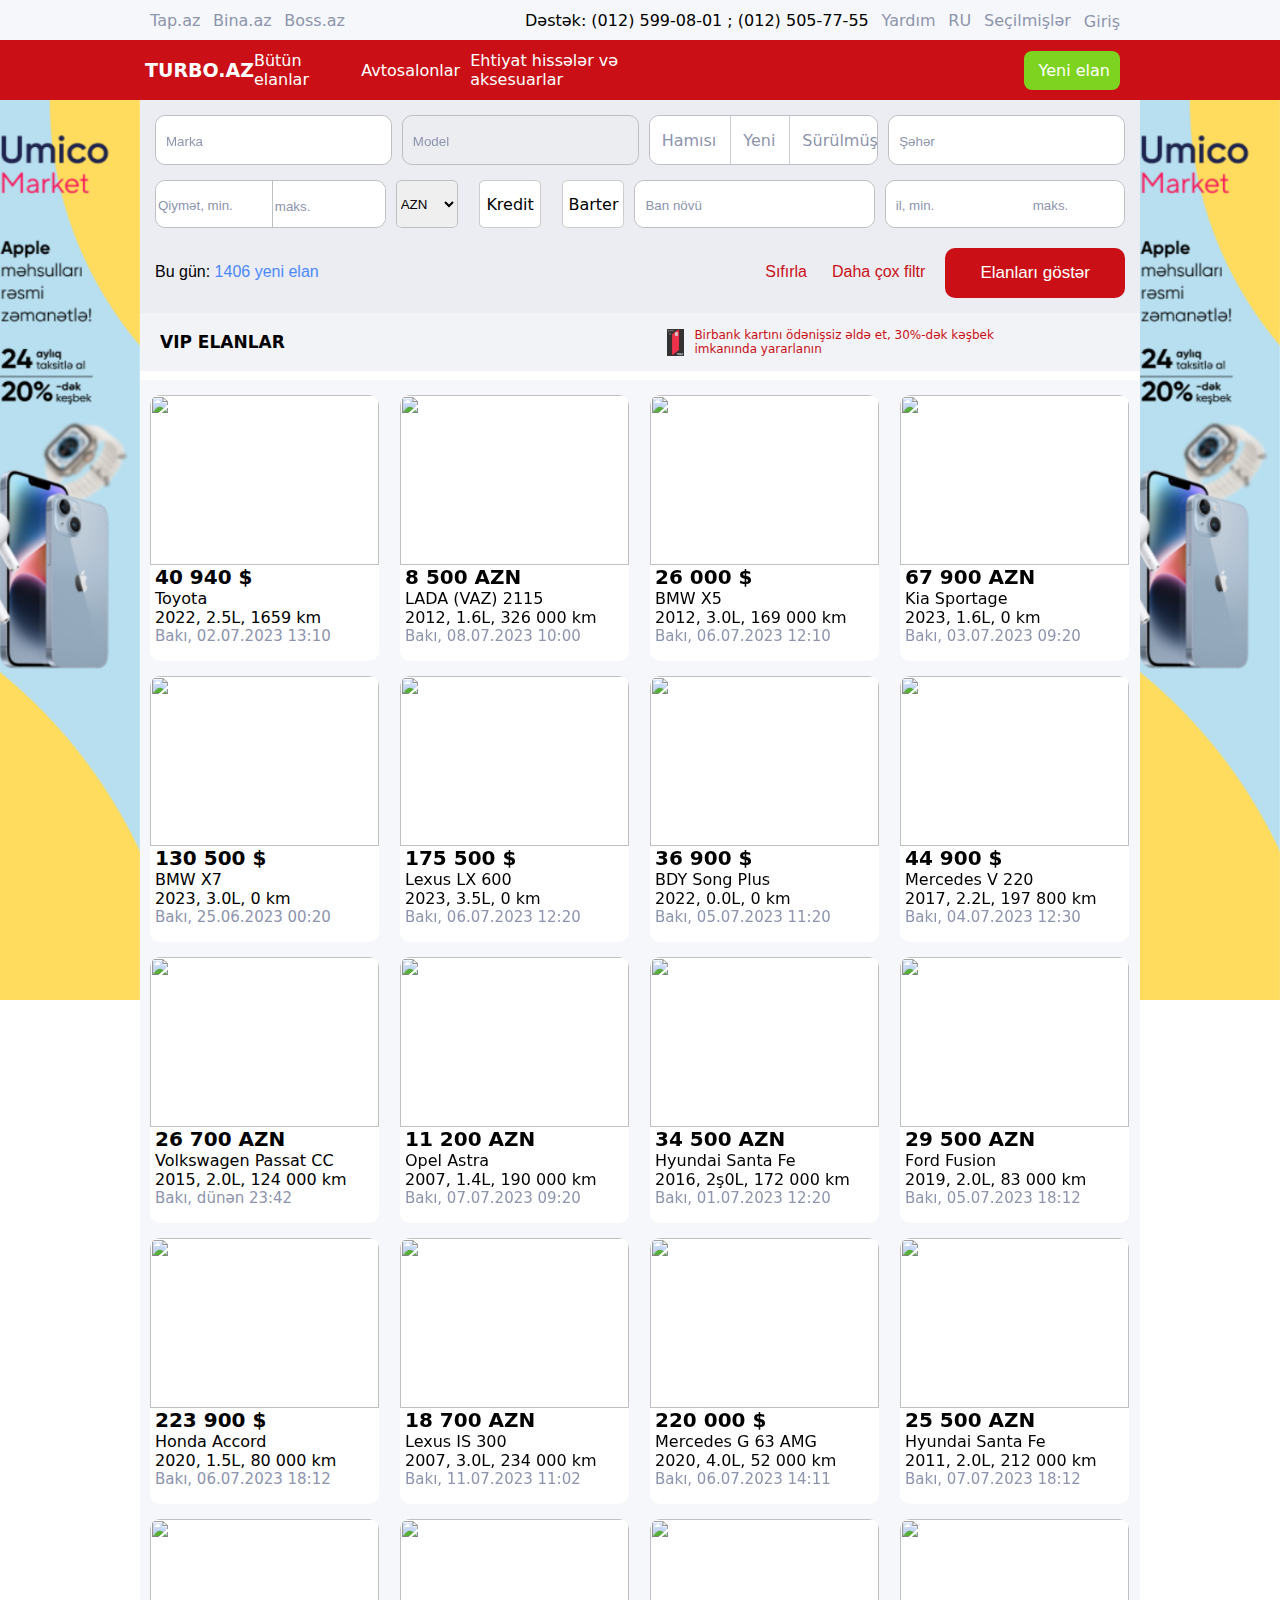
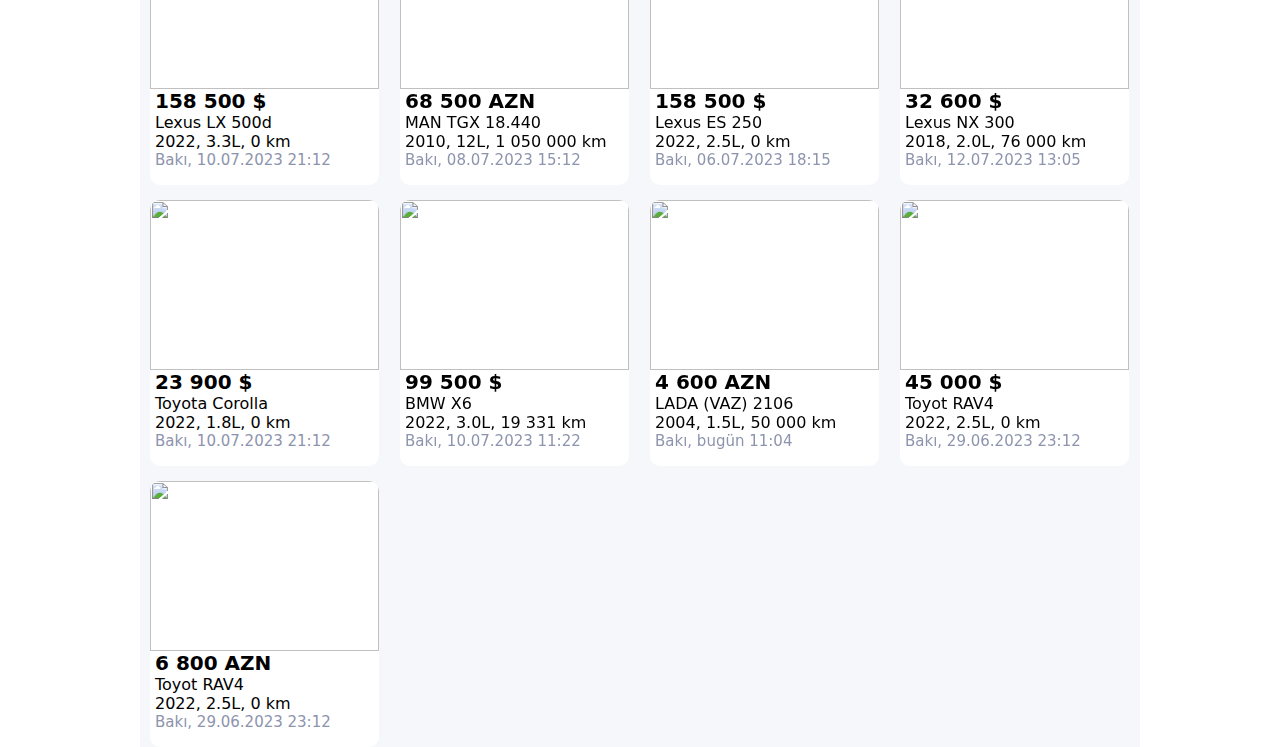
==== index.html @ c39f2442 "Turbo.az marka and model filter" ====
<!DOCTYPE html>
<html lang="en">

<head>
    <meta charset="UTF-8">
    <meta name="viewport" content="width=device-width, initial-scale=1.0">
    <link rel="shortcut icon"
        href="https://turbo.azstatic.com/assets/favicons/favicon-192x192-ad156dea797e1d05604d12bf4c3f9e0285bc9f34429a3306f70a3cd3401a8df9.png"
        type="image/x-icon">
    <link rel="stylesheet" href="css/style.css">
    <script src="https://kit.fontawesome.com/1013833292.js" crossorigin="anonymous"></script>
    <title>Turbo.az</title>
</head>

<body>
    <header>
        <div class="headerContainer">
            <div class="headerLeft">
                <a href="https://tap.az/" target="_blank">
                    <p>Tap.az</p>
                </a>
                <a href="https://bina.az/" target="_blank">
                    <p>Bina.az</p>
                </a>
                <a href="https://boss.az/" target="_blank">
                    <p>Boss.az</p>
                </a>
            </div>

            <div class="headerRight">
                <p>Dəstək: <span class="number">(012) 599-08-01 ; (012) 505-77-55</span> </p>
                <p>Yardım</p>
                <p>RU</p>
                <div class="loveIcon"><a href="secilmisler.html">
                        <i class="fa-solid fa-heart"></i>Seçilmişlər
                    </a></div>
                <div class="girisIcon"><i class="fa-solid fa-circle-user"></i>Giriş</div>
            </div>
        </div>
    </header>
    <nav>
        <div class="navbarContent">
            <div class="navbarContainer">
                <div class="navbarLeft">
                    <div>TURBO.AZ</div>
                    <div><a href="#sklet">Bütün elanlar</a></div>
                    <div><a href="avtosalon.html">Avtosalonlar</a></div>
                    <div class="mouseover">Ehtiyat hissələr və aksesuarlar</div>
                    <div class="text">
                        <ul>
                            <li>Aksesuarlar</li>
                            <li>Audio və video texnika</li>
                            <li>Avtokosmetika və avtokimya</li>
                            <li>Ehtiyat hissələri</li>
                            <li>GPS naviqatorlar</li>
                            <li>Qeydiyyat nişanları</li>
                            <li>Siqanalizasiyalar</li>
                            <li>Videoqeydiyyatçılar</li>
                            <li>Şinlər, disklər və təkərlər</li>
                            <li>Digər</li>
                        </ul>
                    </div>
                </div>

                <div class="navbarRight">
                    <div class="buttonNav"><i class="fa-solid fa-circle-plus"></i></i> Yeni elan</div>
                </div>
            </div>
        </div>
    </nav>

    <section id="sklet">
        <div class="reklam"></div>
        <div class="container">
            <div class="filterContent">
                <div class="selectAll">
                    <div class="selectTop">
                        <div class="marka eyni">
                            <input id="search1" type="text" placeholder="Marka">
                        </div>
                        <div class="markaText none">
                            <!-- <ul>
                                <li class="sifirla"><i class="fa-solid fa-xmark"></i> Sıfırla</li>
                                <li></li>
                            </ul> -->
                        </div>

                        <div class="model eyni">
                            <input id="search2" type="text" placeholder="Model" disabled>
                        </div>
                        <div class="modelText none">
                        
                        </div>

                        <div class="radio" style="display: flex;">
                            <!-- <input id="name" type="radio" name="isi"> -->
                            <div class="hamisi">
                                <p>Hamısı</p>
                            </div>
                            <!-- <input id="name" type="radio" name="isi">   -->
                            <div class="hamisi">
                                <p>Yeni</p>
                            </div>
                            <!-- <input id="name" type="radio" name="isi"> -->
                            <div class="hamisi">
                                <p>Sürülmüş</p>
                            </div>
                        </div>
                        <div class="seher eyni">
                            <input type="text" placeholder="Şəhər">
                        </div>
                    </div>
                    <div class="selectCenter">
                        <div class="minMax">
                            <div class="min"><input type="text" placeholder="Qiymət, min."></div>
                            <div class="max"><input type="text" placeholder="maks."></div>
                        </div>
                        <div class="valutakreditBarter">
                            <div class="valuta">
                                <select class="elmir" name="" id="">
                                    <option  value="">AZN</option>
                                    <option value="">USD</option>
                                    <option value="">EUR</option>
                                </select>
                            </div>
                            <div class="oxsar kredit">Kredit</div>
                            <div class="oxsar barter">Barter</div>
                        </div>
                        <div class="banNovu"><input type="text" placeholder="Ban növü"></div>
                        <div class="ilMinMax">
                            <div class="ilMin"><input type="text" placeholder="il, min."></div>
                            <div class="ilMax"><input type="text" placeholder="maks."></div>
                        </div>
                    </div>
                    <div class="selectBottom">
                        <div class="yeniElan"><span>Bu gün:</span><span> 1406 yeni elan</span></div>
                        <div class="bottomElantn">
                            <p>Sıfırla</p>
                            <p>Daha çox filtr <i class="fa-solid fa-chevron-down"></i></p>
                            <button id="elanlariGoster">Elanları göstər</button>
                        </div>
                    </div>
                </div>
                <div class="vipElanlar">
                    <div class="vip">
                        <div>
                            <p>VIP ELANLAR</p>
                        </div>
                        <div class="imgText">
                            <div class="imgCart"><img src="images/kapital.png"></div>
                            <div style="width: 80%;">
                                <p>Birbank kartını ödənişsiz əldə et, 30%-dək kəşbek imkanında yararlanın</p>
                            </div>
                        </div>

                    </div>
                </div>
            </div>
            <div class="allcart">
                <!-- <div class="cart">
                    <div class="image">
                        <img src="https://turbo.azstatic.com/uploads/f460x343/2023%2F07%2F02%2F12%2F58%2F21%2F560a053c-b607-4384-a295-b2a5529cba09%2F98982_hODZgiHJFU6lcmDit43oWw.jpg" alt="">
                        <div class="ismixan"><div class="likebutton"><i class="fa-solid fa-heart"></i></div></div>
                    </div>
                    <h3>40 940 $</h3>
                    <p>Toyota Camry</p>
                    <p>2022, 2.5L, 1659 km</p>
                    <span>Bakı, 02.07.2023 13:10</span>
                </div> -->
            </div>
        </div>
        <div class="reklam"></div>
    </section>

    <script src="javascript/javascript.js"></script>
    <script src="javascript/filter.js"></script>
</body>

</html>
---- css/style.css ----
body {
    margin: 0;
    padding: 0;
    box-sizing: border-box;
}

html {
    scroll-behavior: smooth;
}


/*<---------------HEADER----------------->*/


header {
    height: 40px;
    width: 100%;
    background-color: #F6F7FA;
}

.headerContainer {
    display: flex;
    justify-content: space-between;
    height: 40px;
    width: 990px;
    margin: auto;
}

/*<---------------HEADER LEFT----------------->*/
.headerLeft {
    height: 40px;
    width: 200px;
    display: flex;
    justify-content: space-between;
    align-items: center;
}

.headerLeft a {
    font-size: 16px;
    text-decoration: none;
    color: #8D94AD;
    font-family: system-ui, -apple-system, BlinkMacSystemFont, 'Segoe UI', Roboto, Oxygen, Ubuntu, Cantarell, 'Open Sans', 'Helvetica Neue', sans-serif;
}

.headerLeft a:hover {
    color: red;
}

/*<---------------HEADER RIGHT----------------->*/

.headerRight {
    display: flex;
    justify-content: space-between;
    align-items: center;
    height: 40px;
    width: 600px;
    margin-right: 15px;
}

.headerRight p {
    color: #8D94AD;
    cursor: pointer;
    font-family: system-ui, -apple-system, BlinkMacSystemFont, 'Segoe UI', Roboto, Oxygen, Ubuntu, Cantarell, 'Open Sans', 'Helvetica Neue', sans-serif;
}

.headerRight p:nth-child(1) {
    color: black;
}

.number:hover {
    color: red;
}

.headerRight p:hover {
    color: red;
}

.loveIcon i {
    margin-right: 5px;
}

.loveIcon {
    color: #8D94AD;
    cursor: pointer;
    font-family: system-ui, -apple-system, BlinkMacSystemFont, 'Segoe UI', Roboto, Oxygen, Ubuntu, Cantarell, 'Open Sans', 'Helvetica Neue', sans-serife;
}

.loveIcon a {
    text-decoration: none;
    color: #8D94AD;
}


.loveIcon a:hover {
    color: red;
}

.girisIcon i {
    margin-right: 5px;
    font-size: 19px;
    margin-top: 5px;
}

.girisIcon {
    color: #8D94AD;
    cursor: pointer;
    font-family: system-ui, -apple-system, BlinkMacSystemFont, 'Segoe UI', Roboto, Oxygen, Ubuntu, Cantarell, 'Open Sans', 'Helvetica Neue', sans-serif;
}

.girisIcon:hover {
    color: red;
}

/*<--------------- NAVBAR ----------------->*/

.navbarContent {
    width: 100%;
    height: 60px;
    background-color: #CA1016;

}

.navbarContainer {
    display: flex;
    justify-content: space-between;
    align-items: center;
    height: 60px;
    width: 990px;
    margin: auto;
    /* background-color: yellow; */
}

/*<--------------- NAVBAR LEFT----------------->*/


.navbarLeft {
    position: relative;
    font-size: 16px;
    color: white;
    font-family: system-ui, -apple-system, BlinkMacSystemFont, 'Segoe UI', Roboto, Oxygen, Ubuntu, Cantarell, 'Open Sans', 'Helvetica Neue', sans-serif;
    display: flex;
    justify-content: space-between;
    align-items: center;
}

.navbarLeft {
    cursor: pointer;
    height: 60px;
    width: 580px;
}

.navbarLeft div:hover {
    color: #cacbd1;
}

.navbarLeft div:nth-child(1) {
    color: white;
}

.navbarLeft div:nth-child(1) {
    font-size: 19px;
    font-weight: 700;
}

/*<--------------- NAVBAR RIGHT----------------->*/


.buttonNav {
    cursor: pointer;
    margin-right: 15px;
    font-family: system-ui, -apple-system, BlinkMacSystemFont, 'Segoe UI', Roboto, Oxygen, Ubuntu, Cantarell, 'Open Sans', 'Helvetica Neue', sans-serif;
    padding: 10px;
    border-radius: 8px;
    color: white;
    background-color: #7ED321;
}

.buttonNav:hover {
    background-color: #6bb918;
    transition: 500ms;
}

.buttonNav i {
    margin-right: 5px;
}


.text {
    z-index: 1;
    background-color: white;
    transition: opacity 0.3s ease;
    display: none;
    left: 360px;
    top: 50px;
    position: absolute;
    height: auto;
    width: 250px;
    border-radius: 10px;

}

.mouseover {
    padding: 10px;
}


.text ul li {
    font-family: system-ui, -apple-system, BlinkMacSystemFont, 'Segoe UI', Roboto, Oxygen, Ubuntu, Cantarell, 'Open Sans', 'Helvetica Neue', sans-serif;
    color: black;
    padding: 8px;
    list-style-type: none;
}

.text ul li:hover {
    background-color: #b0b2bb52;
}

.text ul {
    padding-left: 0px;
}

.container {
    height: auto;
    width: 1000px;
}

#sklet {
    display: flex;
}

.reklam {
    position: sticky;
    top: 0;
    width: 260px;
    height: 100vh;
    background-image: url(/images/reklam5.png);
    background-repeat: no-repeat;
    background-size: cover;
    background-position: center;
}

.filterContent {
    width: 100%;
    height: 270px;
    background-color: #EBEDF3;
}

.reklam img {
    width: 100%;
    height: 100%;
}

.allcart {
    z-index: -1;
    margin-top: 10px;
    background-color: #F6F7FA;
    width: 1000px;
    height: auto;
    display: grid;
    grid-template-columns: repeat(4, 1fr);
    flex-wrap: wrap;

}

.cart {
    margin-left: 10px;
    margin-top: 15px;
    overflow: hidden;
    border-radius: 10px;
    width: 229px;
    height: 266px;
    background-color: aqua;
    position: relative;
    background-color: white;
}

.likebutton {
    position: absolute;
    top: 10px;
    right: 10px;
    width: auto;
    height: auto;
}


.likebutton i {
    font-size: 22px;
    color: white;
    overflow: hidden;
}

.image {
    height: 170px;
    width: 100%;
}

.image img {
    height: 100%;
    width: 100%;
}

.cart h3,
p {
    margin: 0px 0px 0px 5px;
    font-family: system-ui, -apple-system, BlinkMacSystemFont, 'Segoe UI', Roboto, Oxygen, Ubuntu, Cantarell, 'Open Sans', 'Helvetica Neue', sans-serif;
}

.cart h3 {
    font-size: 20px;
}

.cart span {
    font-size: 15px;
    margin-left: 5px;
    color: #8D94AD;
    font-family: system-ui, -apple-system, BlinkMacSystemFont, 'Segoe UI', Roboto, Oxygen, Ubuntu, Cantarell, 'Open Sans', 'Helvetica Neue', sans-serif;
}

.cart:hover {
    box-shadow: 0px -1px 15px 1px rgba(119, 119, 128, 0.279);
    transition: 400ms;
}

.secilmisElan {
    height: 30px;
    width: 1000px;
    background-color: #FFFFFF;
}

.secilmisElan h3 {
    font-family: system-ui, -apple-system, BlinkMacSystemFont, 'Segoe UI', Roboto, Oxygen, Ubuntu, Cantarell, 'Open Sans', 'Helvetica Neue', sans-serif;
    padding-left: 15px;
    font-weight: 500;
}



#likeCartAll {
    display: grid;
    grid-template-columns: repeat(4, 1fr);
}

.turbo a {
    text-decoration: none;
    color: white;
}

.red {
    color: red !important;
}

#likeCartAll svg {
    margin-left: 400px;
    margin-top: 200px;
}

#likeCartAll h5 {
    width: 600px;
    margin-top: 350px;
    margin-left: -390px;
    font-weight: 400;
    font-size: 18px;
    font-family: system-ui, -apple-system, BlinkMacSystemFont, 'Segoe UI', Roboto, Oxygen, Ubuntu, Cantarell, 'Open Sans', 'Helvetica Neue', sans-serif;
}



.navbarLeft a {
    text-decoration: none;
    color: white;
}

.navbarLeft a:hover {
    color: #cacbd1;
}




/* -------------------------> AVTOSALON <-------------------------*/

.avtosalonAll {
    display: grid;
    grid-template-columns: repeat(2, 1fr);
    gap: 15px;
    margin-top: 10px;
}

.avtosalonAll a {
    text-decoration: none;
    color: black;
    font-family: Helvetica, Arial, sans-serif;
}

.contentAvto {
    overflow: hidden;
    display: flex;
    flex-direction: row;
    height: 145px;
    width: 475px;
    background-color: white;
    margin-left: 10px;
    border-radius: 10px;
    box-shadow: 0 0 3px 2px rgba(201, 199, 199, 0.66);
}


.textAllAvto {
    display: flex;
    flex-direction: column;
    width: 330px;
    height: 145px;
}

.imgAvto {
    width: 145px;
    height: 145px;
}

.imgAvto img {
    width: 100%;
    height: 100%;
}

.textAllAvto h1 {
    margin: 5px 0px 0px 10px;
    font-size: 20px;
}

.textAllAvto p {
    font-size: 15px;
    margin-left: 10px;
}

.contentAvto:hover {
    transition: 300ms;
    box-shadow: rgba(255, 0, 0, 0.884) 0px 0px 0px 2px, rgba(255, 0, 0, 0.984) 0px 4px 6px -1px, rgba(255, 0, 0, 0.774) 0px 1px 0px inset;
}

.contentAvto:hover .imgAvto {
    transition: 300ms;
    box-shadow: rgba(255, 0, 0, 0.884) 0px 0px 0px 2px, rgba(255, 0, 0, 0.984) 0px 4px 6px -1px, rgba(255, 0, 0, 0.774) 0px 1px 0px inset;
}

.textAllAvto div i {
    margin-left: 10px;
    font-size: 13px;
    color: rgb(100, 196, 234);

}

.textAllAvto div span {
    margin-left: 5px;
    font-size: 13px;
    color: black;
}

.textAllAvto div {
    margin-top: 8px;
}

.textAllAvto span {
    margin: 15px 0 0 5px;
    font-size: 13px;
    color: rgb(108, 202, 239);

}

.textsAvto {
    width: 330px;
    height: 40px;
}

.textsAvto p {
    font-size: 15px;
}


/* -------------------------> FILTER <-------------------------*/


.selectAll {
    display: flex;
    flex-direction: column;
}

.selectTop {
    display: flex;
    margin: 15px;
    gap: 10px;
    justify-content: space-between;
}


.hamisi {
    height: 48px;
    width: auto;
    background-color: #ffffff;
    color: #8D94AD;
    display: flex;
    justify-content: center;
    align-items: center;
    padding-left: 7px;
    padding-right: 14px;
    cursor: pointer;
    text-align: center;

}

.radio .hamisi:nth-child(2) {
    border-radius: 0px;
    border-left: 1px solid #cacbd1;
    border-right: 1px solid #cacbd1;
}

.radio {
    border-radius: 10px;
    overflow: hidden;
    border: 1px solid rgba(72, 70, 70, 0.274);
}

input::placeholder {
    color: #8D94AD;
}


.eyni {
    height: 48px;
    width: 250px;
    border-radius: 10px;
    overflow: hidden;
}

.eyni input {
    width: 100%;
    height: 100%;
    border: 0;
    outline: none;
    padding-left: 10px;
    cursor: pointer;
}

.markaText {
    width: 242px;
    height: 400px;
    background-color: #fff;
    z-index: 233;
    position: absolute;
    top: 170px;
    border-radius: 10px;
    transition: 1s;
}

.marka {
    position: relative;
    border: 1px solid rgba(72, 70, 70, 0.274);
}

.seher {
    border: 1px solid rgba(72, 70, 70, 0.274);
}

.none {
    display: none;
}

.markaText ul {
    padding: 10px;
    margin: 0;
    list-style-type: none;
    font-size: 18px;
    cursor: pointer;
    font-family: system-ui, -apple-system, BlinkMacSystemFont, 'Segoe UI', Roboto, Oxygen, Ubuntu, Cantarell, 'Open Sans', 'Helvetica Neue', sans-serif;
}

.markaText ul li i {
    color: red;
}

.modelText {
    width: 242px;
    height: 400px;
    background-color: #fff;
    position: absolute;
    z-index: 22;
    top: 170px;
    left: 526px;
    border-radius: 10px;
}

.model {
    position: relative;
    border: 1px solid rgba(72, 70, 70, 0.274);
}

.modelText ul li {
    width: 100%;
    padding: 5px;
    margin: 0;
    list-style-type: none;
    font-size: 18px;
    cursor: pointer;
    font-family: system-ui, -apple-system, BlinkMacSystemFont, 'Segoe UI', Roboto, Oxygen, Ubuntu, Cantarell, 'Open Sans', 'Helvetica Neue', sans-serif;
}

.modelText ul {
    padding-left: 0;
}

.modelText ul li i {
    color: red;
}

input[type='radio'] {
    display: none;
}

.modelCheckbox {
    display: flex;
    justify-content: space-between;
    padding: 0 10px;

}

.modelCheckbox input {
    width: 20px;
    accent-color: red;
}

.min {
    height: 46px;
    border-right: 5px solid rgba(72, 70, 70, 0.274);

}

.max {
    height: 49px;

}

.minMax {
    display: flex;
    height: 46px;
    width: 240px;
    border-radius: 10px;
    overflow: hidden;
    border: 1px solid rgba(72, 70, 70, 0.274);
}

.valutakreditBarter {
    display: flex;
    width: 240px;
    justify-content: space-between;
}

.selectCenter {
    display: flex;
    justify-content: space-between;
    width: 97%;
    margin-left: 15px;
    gap: 10px;
}

.min input {
    height: 100%;
    width: 100%;
    outline: none;
    border: none;
}

.max input {
    height: 100%;
    width: 100%;
    outline: none;
    border: none;
}

.valuta {
    height: 46px;
    width: 60px;
    border-radius: 10%;
    overflow: hidden;
    border: 1px solid rgba(72, 70, 70, 0.274);
}

select {
    width: 100%;
    height: 100%;
    outline: none;
    border: none;
}

option {
    padding: 60px;
}

.oxsar {
    height: 46px;
    width: 60px;
    border-radius: 10%;
    overflow: hidden;
    border: 1px solid rgba(72, 70, 70, 0.274);
    text-align: center;
    display: flex;
    justify-content: center;
    align-items: center;
    background-color: white;
    font-family: system-ui, -apple-system, BlinkMacSystemFont, 'Segoe UI', Roboto, Oxygen, Ubuntu, Cantarell, 'Open Sans', 'Helvetica Neue', sans-serif;
}


.banNovu {
    height: 46px;
    width: 250px;
    border-radius: 10px;
    overflow: hidden;
    border: 1px solid rgba(72, 70, 70, 0.274);
}

.banNovu input {
    width: 100%;
    height: 100%;
    outline: none;
    border: none;
    padding-left: 10px;
}

.ilMinMax {
    display: flex;
    height: 46px;
    width: 250px;
    border-radius: 10px;
    overflow: hidden;
    border: 1px solid rgba(72, 70, 70, 0.274);
}

.ilMin input {
    width: 125px;
    height: 100%;
    outline: none;
    border: none;
    padding-left: 10px;
}

.ilMax input {
    width: 125px;
    height: 100%;
    outline: none;
    border: none;
    padding-left: 10px;
}


.selectBottom {
    font-family: Helvetica, Arial, sans-serif;
    display: flex;
    justify-content: space-between;
    width: 97%;
    margin-left: 15px;
    margin-top: 35px;
}

.bottomElantn {
    display: flex;
    gap: 20px;
}

.yeniElan span:nth-child(2) {
    color: #4C88F9;
    font-family: Helvetica, Arial, sans-serif;
    cursor: pointer;
}

.yeniElan span {
    font-family: Helvetica, Arial, sans-serif;
}

.bottomElantn p {
    color: #CA1016;
    font-family: Helvetica, Arial, sans-serif;
    cursor: pointer;

}

.bottomElantn button {
    padding: 15px 35px 15px 35px;
    cursor: pointer;
    color: white;
    background-color: #CA1016;
    border-radius: 10px;
    border: none;
    font-size: 17px;
    position: relative;
    top: -15px;
}

.vipElanlar {
    height: 58px;
    width: 100%;
    background-color: #F1F3F7;
    display: flex;
    align-items: center;
}

.vip {
    width: 97%;
    margin-left: 15px;
    display: flex;
    justify-content: space-between;
    align-items: center;
}

.vip div p {
    font-weight: 700;
    font-size: 17px;
}

.imgText {
    display: flex;
    gap: 5px;
    align-items: center;
}

.imgCart {
    height: 27px;
    width: 17px;
}

.imgCart img {
    width: 100%;
    height: 100%;
}

.imgText p {
    cursor: pointer;
    font-size: 12px !important;
    font-weight: 500 !important;
    color: #CA1016;
}
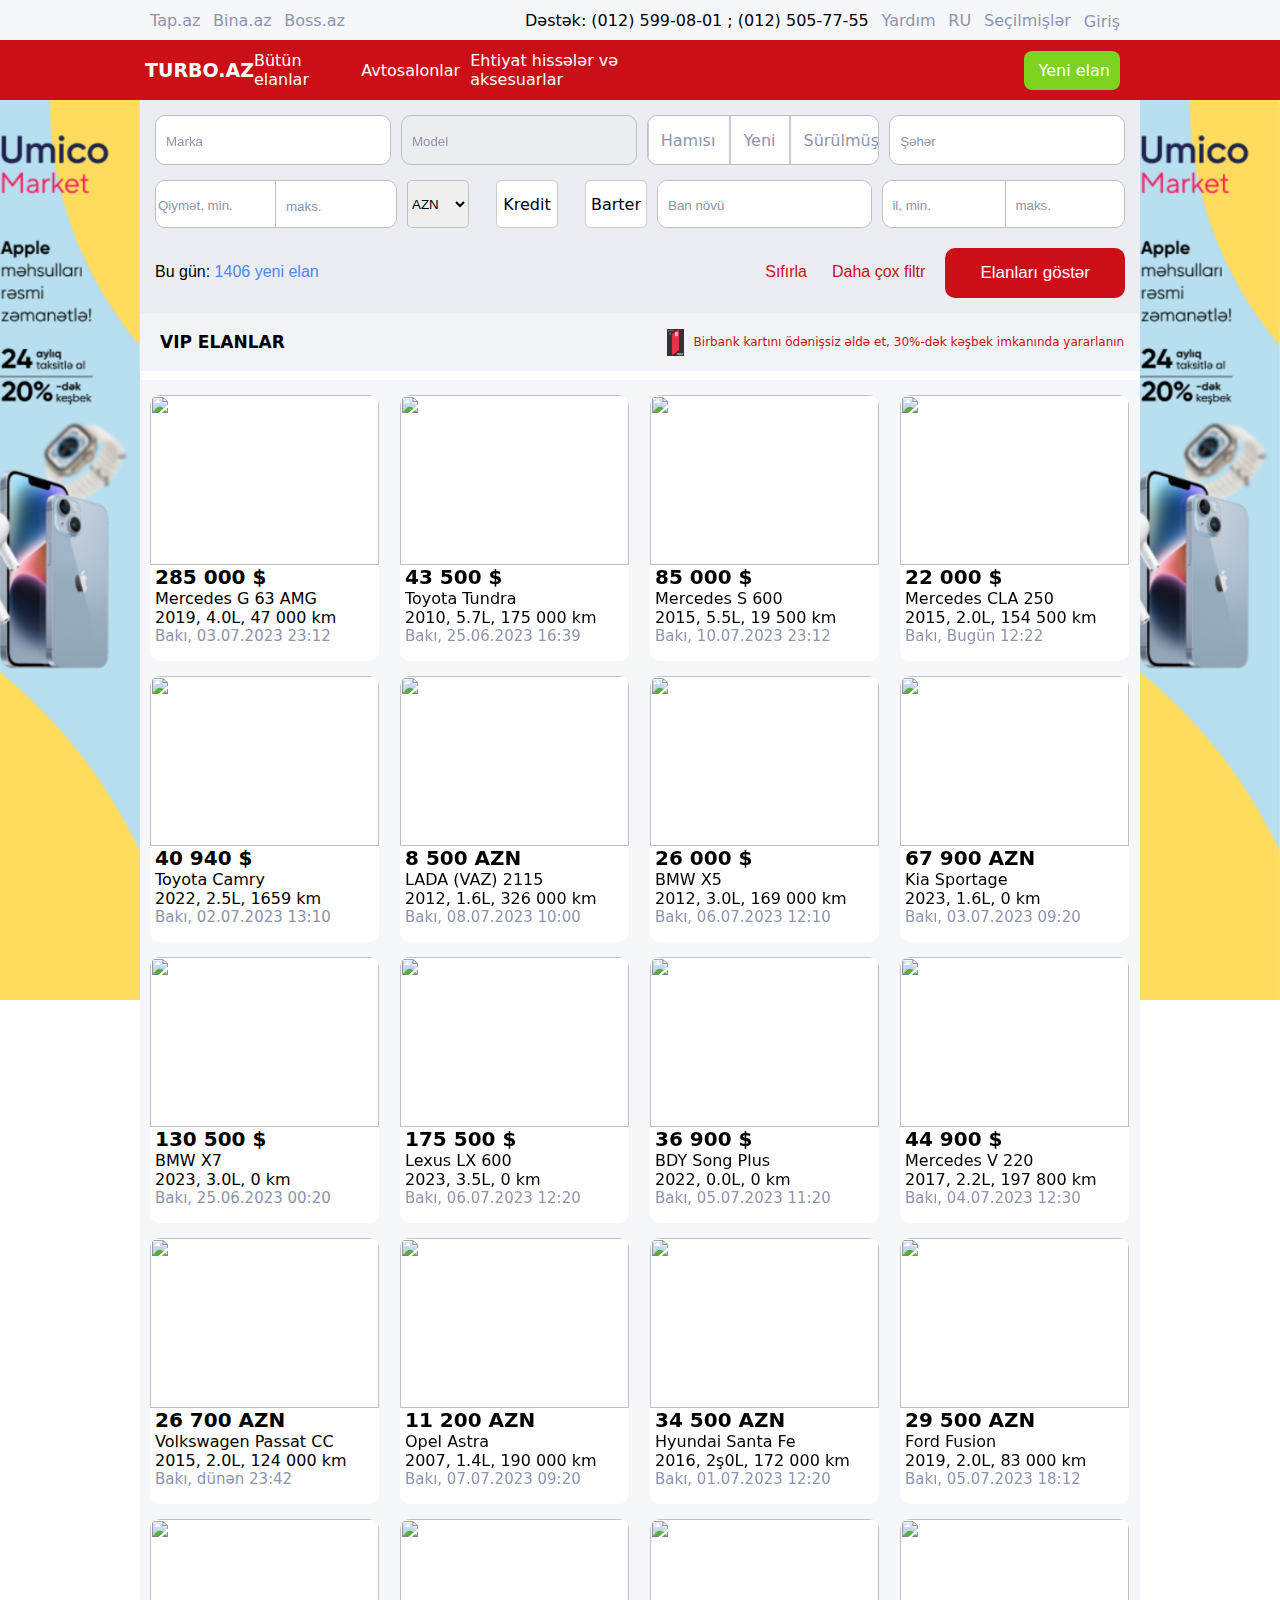
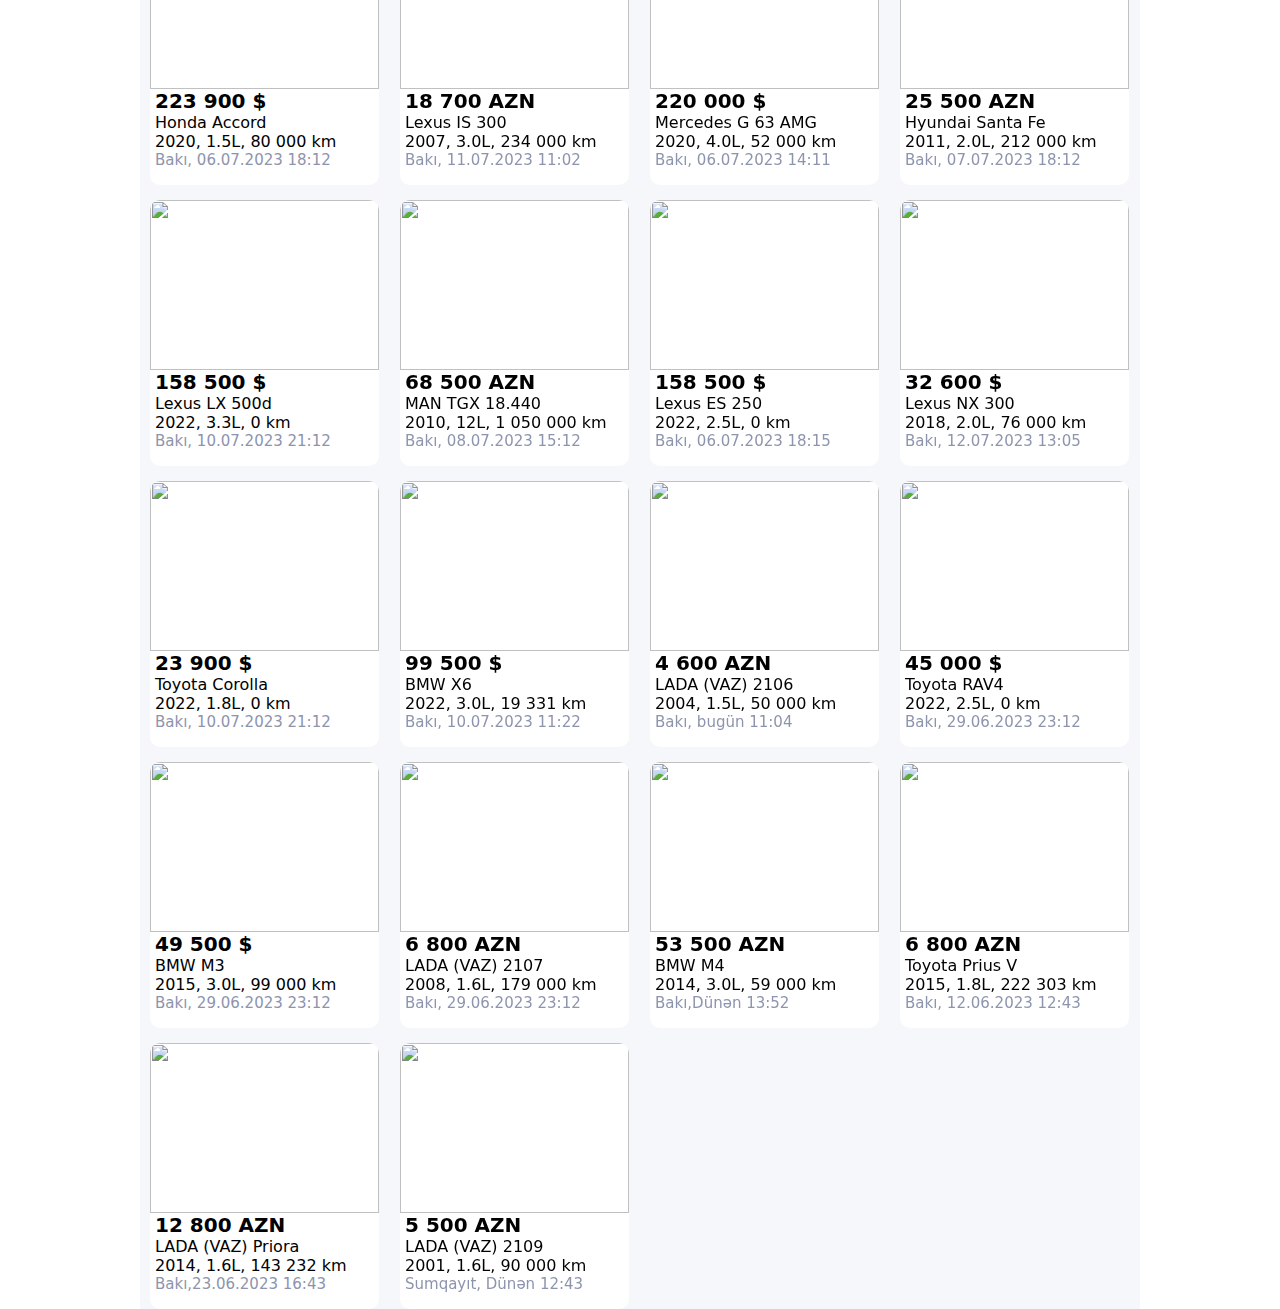
==== commit 19e809f2: "marka and model add filter" ====
--- a/index.html
+++ b/index.html
@@ -42,7 +42,7 @@
         <div class="navbarContent">
             <div class="navbarContainer">
                 <div class="navbarLeft">
-                    <div>TURBO.AZ</div>
+                    <div class="turbo"><a href="index.html">TURBO.AZ</div>
                     <div><a href="#sklet">Bütün elanlar</a></div>
                     <div><a href="avtosalon.html">Avtosalonlar</a></div>
                     <div class="mouseover">Ehtiyat hissələr və aksesuarlar</div>
@@ -89,22 +89,28 @@
                             <input id="search2" type="text" placeholder="Model" disabled>
                         </div>
                         <div class="modelText none">
-                        
+
                         </div>
 
                         <div class="radio" style="display: flex;">
-                            <!-- <input id="name" type="radio" name="isi"> -->
-                            <div class="hamisi">
-                                <p>Hamısı</p>
-                            </div>
-                            <!-- <input id="name" type="radio" name="isi">   -->
-                            <div class="hamisi">
-                                <p>Yeni</p>
-                            </div>
-                            <!-- <input id="name" type="radio" name="isi"> -->
-                            <div class="hamisi">
-                                <p>Sürülmüş</p>
-                            </div>
+                            <label class = "labelRadio">
+                                <input id="name" type="radio" name="isi">
+                                <div class="hamisi">
+                                    <p>Hamısı</p>
+                                </div>
+                            </label>
+                            <label class = "labelRadio">
+                                <input id="name" type="radio" name="isi">
+                                <div class="hamisi">
+                                    <p>Yeni</p>
+                                </div>
+                            </label>
+                            <label class = "labelRadio">
+                                <input id="name" type="radio" name="isi">   
+                                <div class="hamisi">
+                                    <p>Sürülmüş</p>
+                                </div>
+                            </label>
                         </div>
                         <div class="seher eyni">
                             <input type="text" placeholder="Şəhər">
@@ -118,7 +124,7 @@
                         <div class="valutakreditBarter">
                             <div class="valuta">
                                 <select class="elmir" name="" id="">
-                                    <option  value="">AZN</option>
+                                    <option value="">AZN</option>
                                     <option value="">USD</option>
                                     <option value="">EUR</option>
                                 </select>
@@ -128,8 +134,8 @@
                         </div>
                         <div class="banNovu"><input type="text" placeholder="Ban növü"></div>
                         <div class="ilMinMax">
-                            <div class="ilMin"><input type="text" placeholder="il, min."></div>
-                            <div class="ilMax"><input type="text" placeholder="maks."></div>
+                            <div class="ilMin"><input type="text" placeholder="  il, min."></div>
+                            <div class="ilMax"><input type="text" placeholder="  maks."></div>
                         </div>
                     </div>
                     <div class="selectBottom">
@@ -148,7 +154,7 @@
                         </div>
                         <div class="imgText">
                             <div class="imgCart"><img src="images/kapital.png"></div>
-                            <div style="width: 80%;">
+                            <div style="width: 100%;">
                                 <p>Birbank kartını ödənişsiz əldə et, 30%-dək kəşbek imkanında yararlanın</p>
                             </div>
                         </div>
--- a/css/style.css
+++ b/css/style.css
@@ -651,6 +651,7 @@
     display: flex;
     width: 240px;
     justify-content: space-between;
+    cursor: pointer;
 }
 
 .selectCenter {
@@ -673,6 +674,7 @@
     width: 100%;
     outline: none;
     border: none;
+    padding-left: 10px;
 }
 
 .valuta {
@@ -690,9 +692,6 @@
     border: none;
 }
 
-option {
-    padding: 60px;
-}
 
 .oxsar {
     height: 46px;
@@ -711,7 +710,7 @@
 
 .banNovu {
     height: 46px;
-    width: 250px;
+    width: 213px;
     border-radius: 10px;
     overflow: hidden;
     border: 1px solid rgba(72, 70, 70, 0.274);
@@ -728,26 +727,34 @@
 .ilMinMax {
     display: flex;
     height: 46px;
-    width: 250px;
+    width: 241px;
     border-radius: 10px;
     overflow: hidden;
     border: 1px solid rgba(72, 70, 70, 0.274);
 }
 
+.ilMin{
+    width: 120px;
+    border-right: 5px solid rgba(72, 70, 70, 0.274);
+}
+
+.ilMax{
+    width: 120px;
+}
+
 .ilMin input {
-    width: 125px;
+    width: 100%;
     height: 100%;
     outline: none;
     border: none;
-    padding-left: 10px;
+
 }
 
 .ilMax input {
-    width: 125px;
+    width: 100%;
     height: 100%;
     outline: none;
     border: none;
-    padding-left: 10px;
 }
 
 
@@ -836,4 +843,16 @@
     font-size: 12px !important;
     font-weight: 500 !important;
     color: #CA1016;
+}
+
+
+.label{
+    background-color: red;
+    color: white;
+}
+
+.kredits{
+    border: 1px solid red;
+    color: red;
+    background-color: #FFE6E5;
 }